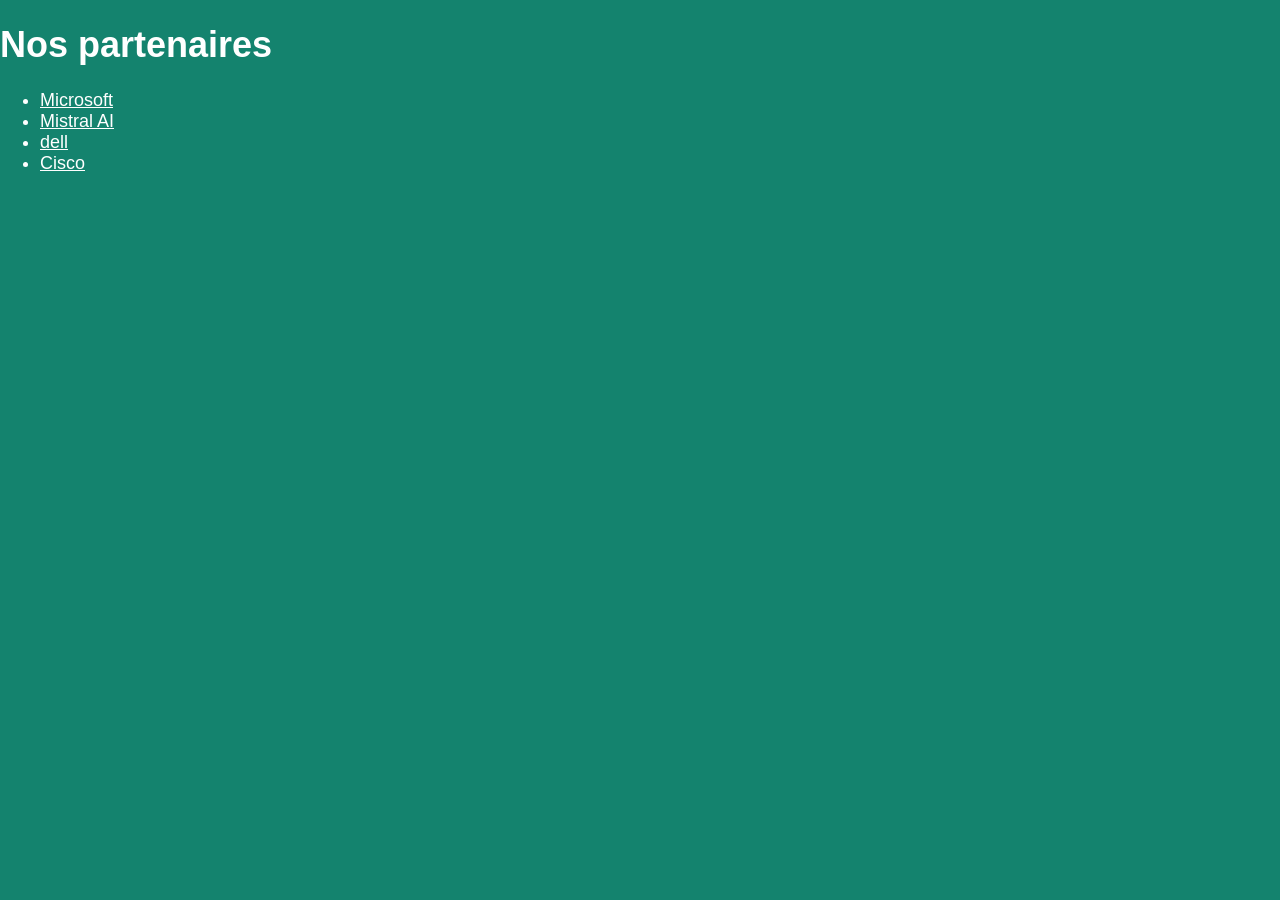
==== site web appel offre PPE/client et partenaire.html @ 5ea6831a "modification nom fichier" ====
<!DOCTYPE html>
<html lang="fr">
<head>
    <meta charset="UTF-8">
    <meta name="viewport" content="width=device-width, initial-scale=1.0">
    <title>Document</title>
    <link rel="stylesheet" href="style.css">
</head>
<body>
    <h1>Nos partenaires</h1>
    <ul>
        <li><a href="https://www.microsoft.com/" target="_blank" >Microsoft</a></li>
        <li><a href="https://mistral.ai/" target="_blank" >Mistral AI</a></li>
        <li><a href="https://www.dell.com/" target="_blank" >dell</a></li>
        <li><a href="https://www.cisco.com/" target="_blank" >Cisco</a></li>
    </ul>
</body>
</html>
---- site web appel offre PPE/style.css ----
body {
  margin: 0;
  background: #14836e;
  color: white;
  font: 18px Arial, sans-serif;
}

header, main {
  max-width: 700px;
  margin: auto;
  padding: 24px;
}

header {
  display: flex;
  justify-content: space-between;
}

a { color: white; }

.bouton {
  display: inline-block;
  width: auto;
  padding: 12px;
  background: white;
  color: #14836e;
  text-decoration: none;
}

label {
  display: block;
  margin-top: 16px;
}

input, textarea, button {
  box-sizing: border-box;
  width: 100%;
  padding: 10px;
  margin-top: 6px;
  font: inherit;
}
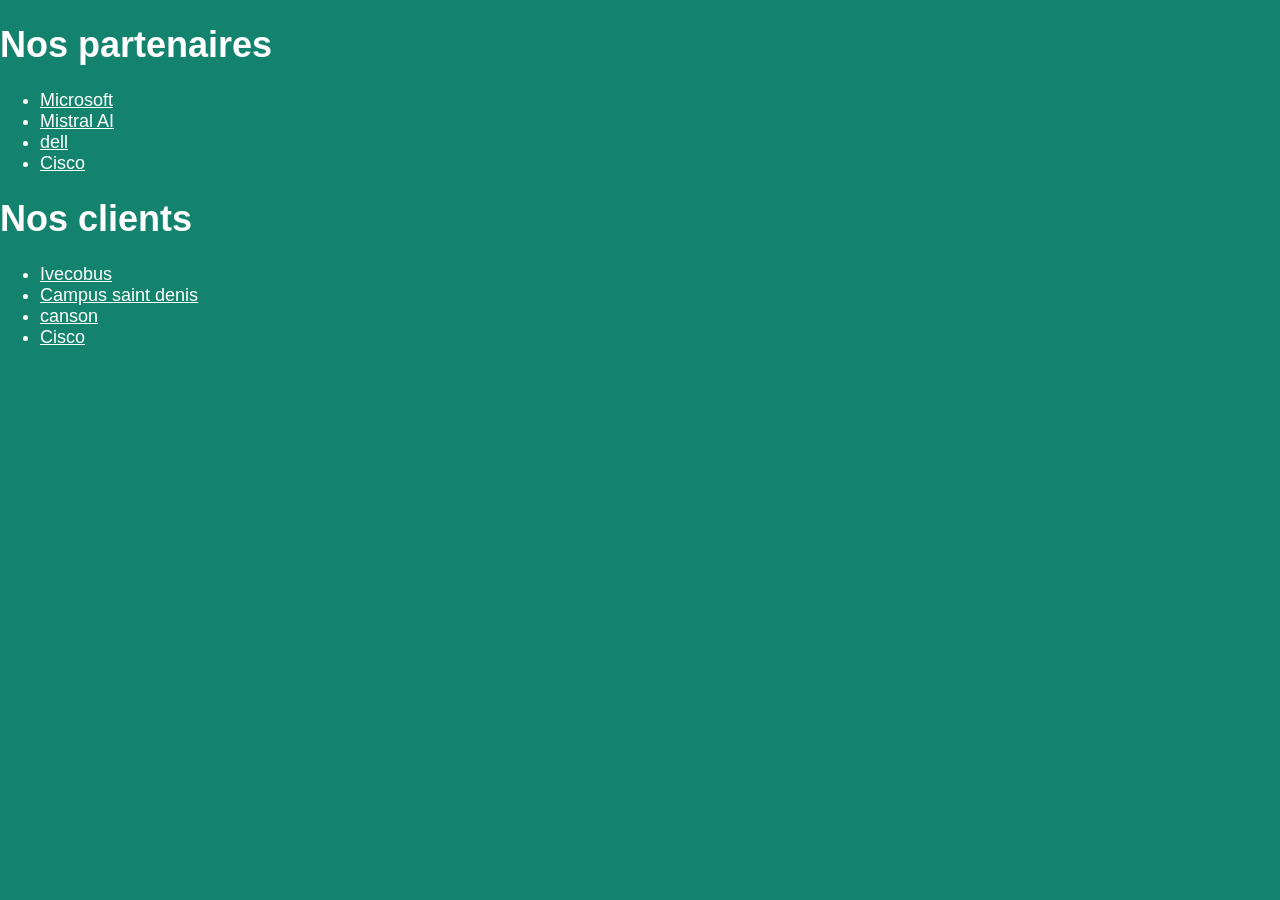
==== commit c6e6ae61: "nouveaux client" ====
--- a/site web appel offre PPE/client et partenaire.html
+++ b/site web appel offre PPE/client et partenaire.html
@@ -14,5 +14,12 @@
         <li><a href="https://www.dell.com/" target="_blank" >dell</a></li>
         <li><a href="https://www.cisco.com/" target="_blank" >Cisco</a></li>
     </ul>
+    <h1>Nos clients</h1>
+    <ul>
+        <li><a href="https://www.ivecobus.com/" target="_blank" >Ivecobus</a></li>
+        <li><a href="https://campussaintdenis.com/" target="_blank" >Campus saint denis</a></li>
+        <li><a href="https://fr.canson.com/" target="_blank" >canson</a></li>
+        <li><a href="https://www.cisco.com/" target="_blank" >Cisco</a></li>
+    </ul>
 </body>
 </html>
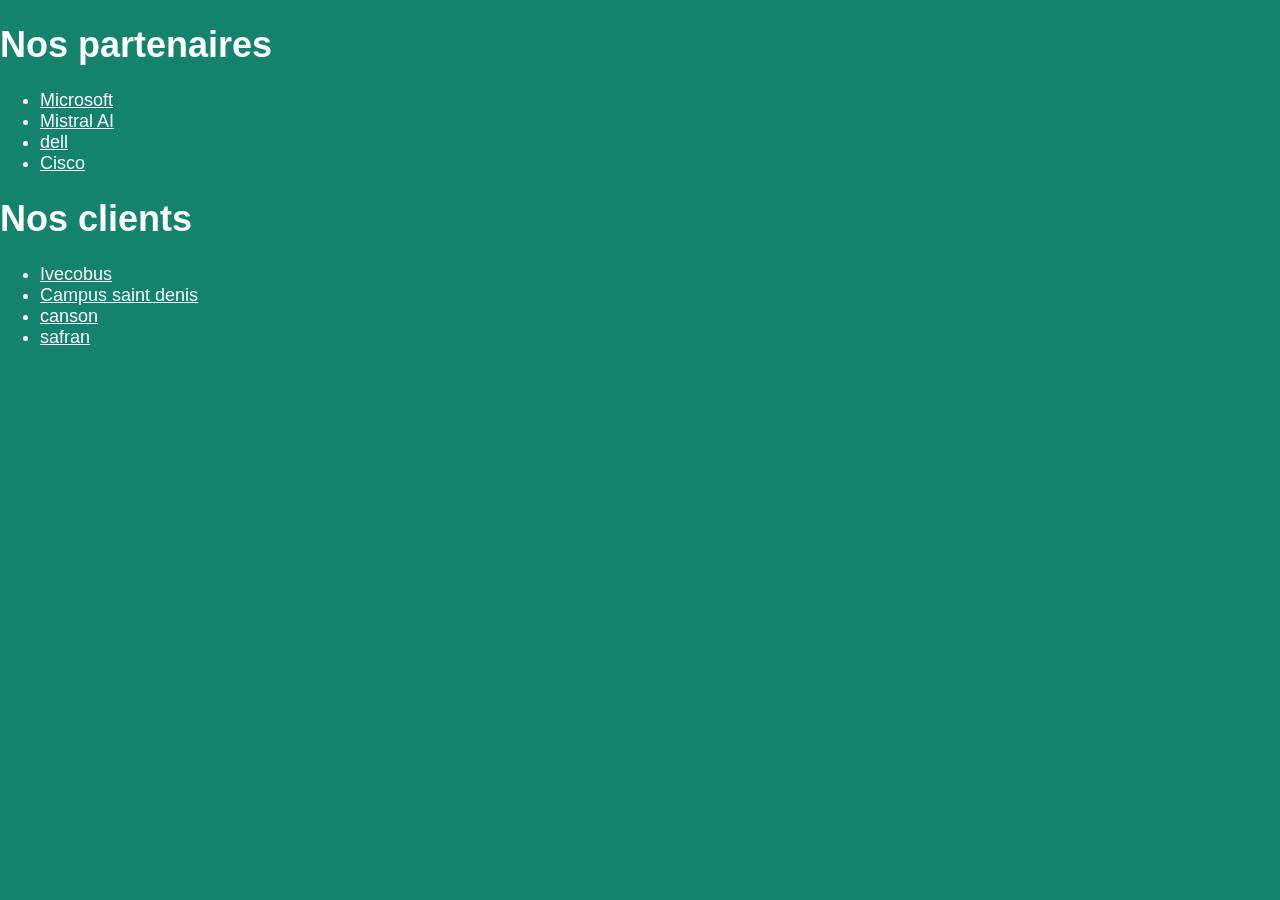
==== commit 690680e3: "ajout safran" ====
--- a/site web appel offre PPE/client et partenaire.html
+++ b/site web appel offre PPE/client et partenaire.html
@@ -19,7 +19,7 @@
         <li><a href="https://www.ivecobus.com/" target="_blank" >Ivecobus</a></li>
         <li><a href="https://campussaintdenis.com/" target="_blank" >Campus saint denis</a></li>
         <li><a href="https://fr.canson.com/" target="_blank" >canson</a></li>
-        <li><a href="https://www.cisco.com/" target="_blank" >Cisco</a></li>
+        <li><a href="https://www.safran.com/" target="_blank" >safran</a></li>
     </ul>
 </body>
 </html>
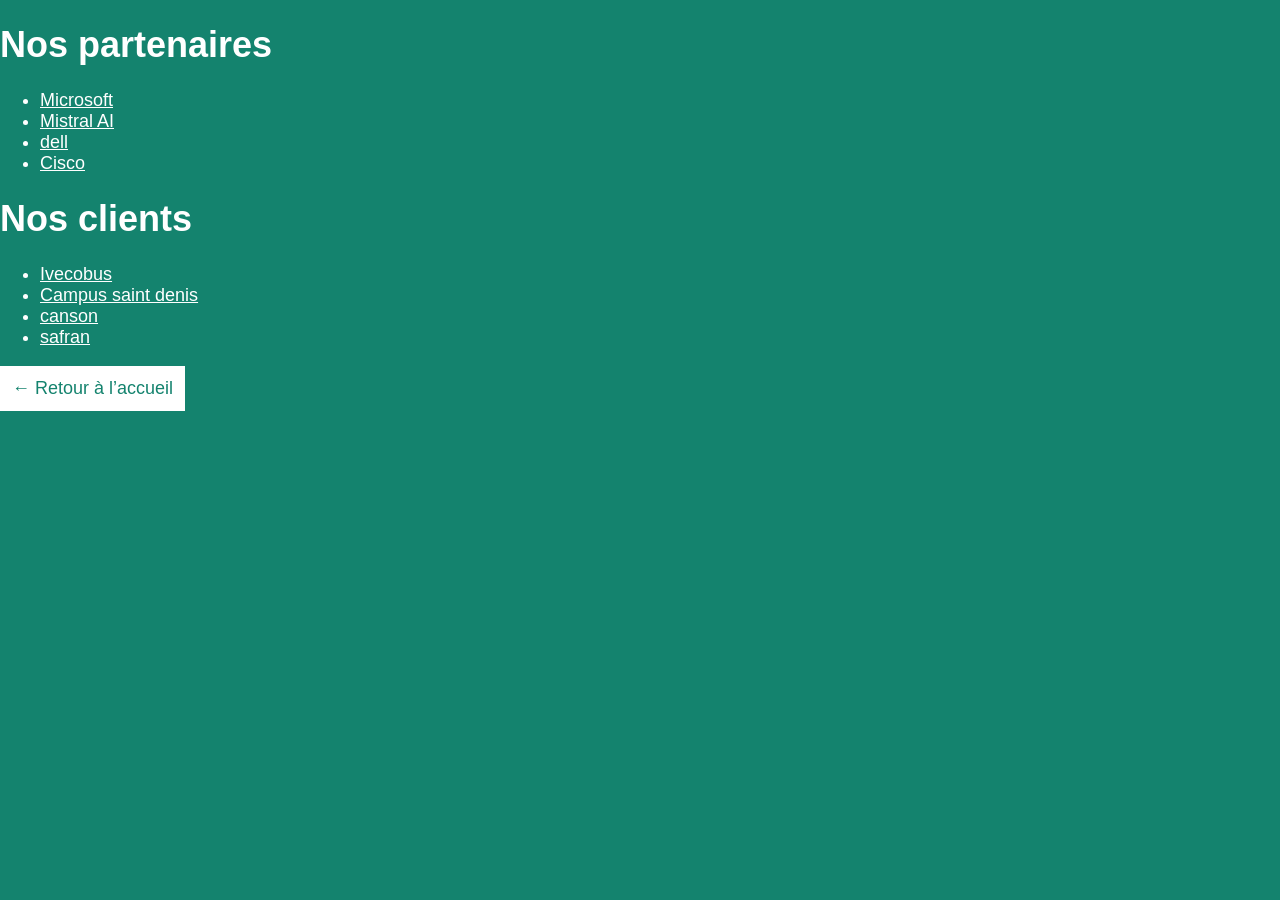
==== commit 2656f9cb: "modif bouton retour acceuil" ====
--- a/site web appel offre PPE/client et partenaire.html
+++ b/site web appel offre PPE/client et partenaire.html
@@ -21,5 +21,6 @@
         <li><a href="https://fr.canson.com/" target="_blank" >canson</a></li>
         <li><a href="https://www.safran.com/" target="_blank" >safran</a></li>
     </ul>
+        <p><a class="bouton" href="index.html">← Retour à l’accueil</a></p>
 </body>
 </html>
--- a/site web appel offre PPE/style.css
+++ b/site web appel offre PPE/style.css
@@ -38,4 +38,4 @@
   padding: 10px;
   margin-top: 6px;
   font: inherit;
-}
+}
